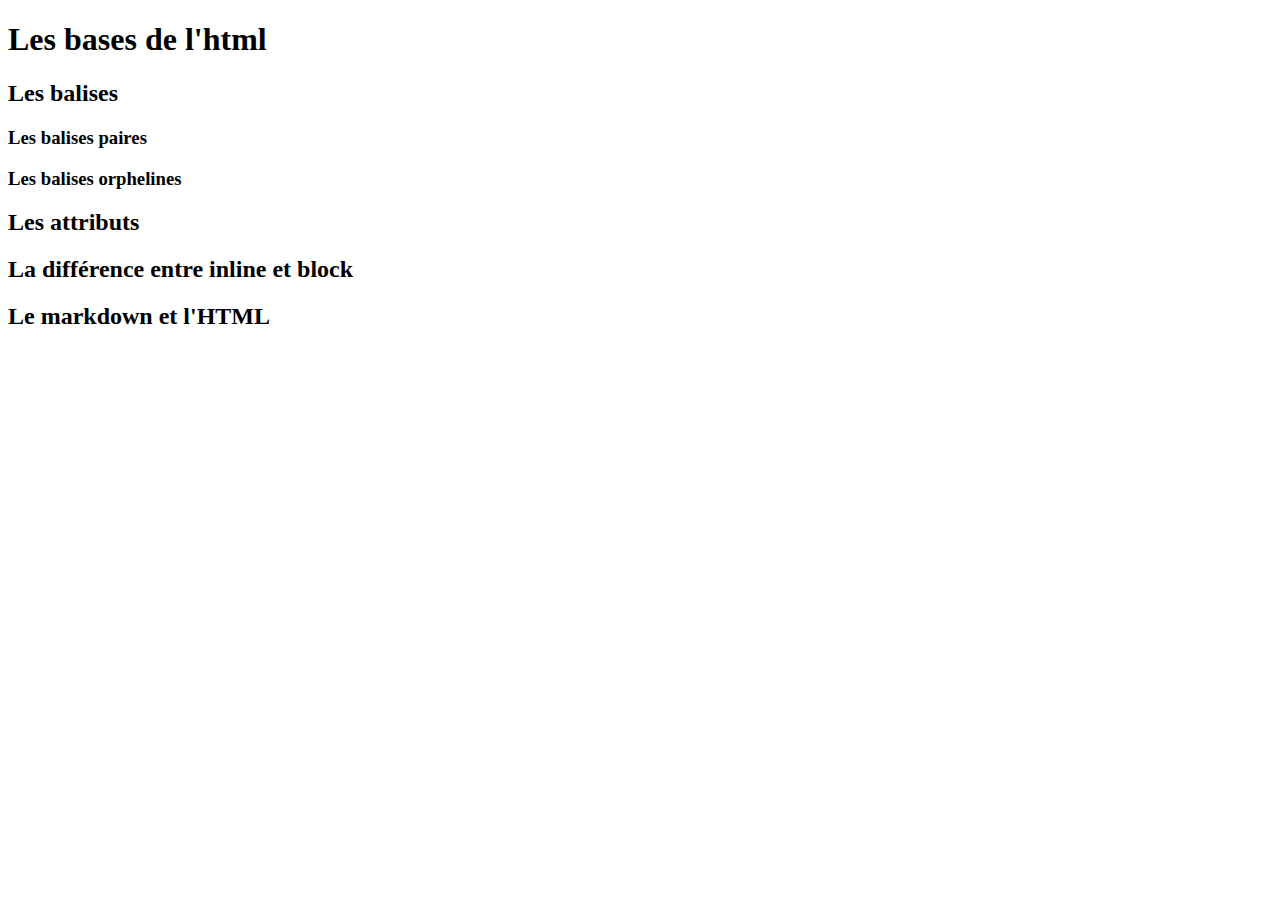
==== Exercice-1-les-bases/index.html @ 5d57bb82 "Read me and index.html" ====
<!DOCTYPE html>
<html>
  <head>
    <meta charset="utf-8">
    <title>Les bases de l'html</title>
  </head>
  <body>
    <h1>Les bases de l'html</h1>
    <h2>Les balises</h2>
      <h3>Les balises paires</h3>
      <h3>Les balises orphelines</h3>
    <h2>Les attributs</h2>
    <h2>La différence entre inline et block</h2>
    <h2>Le markdown et l'HTML</h2>
  </body>
  </html>
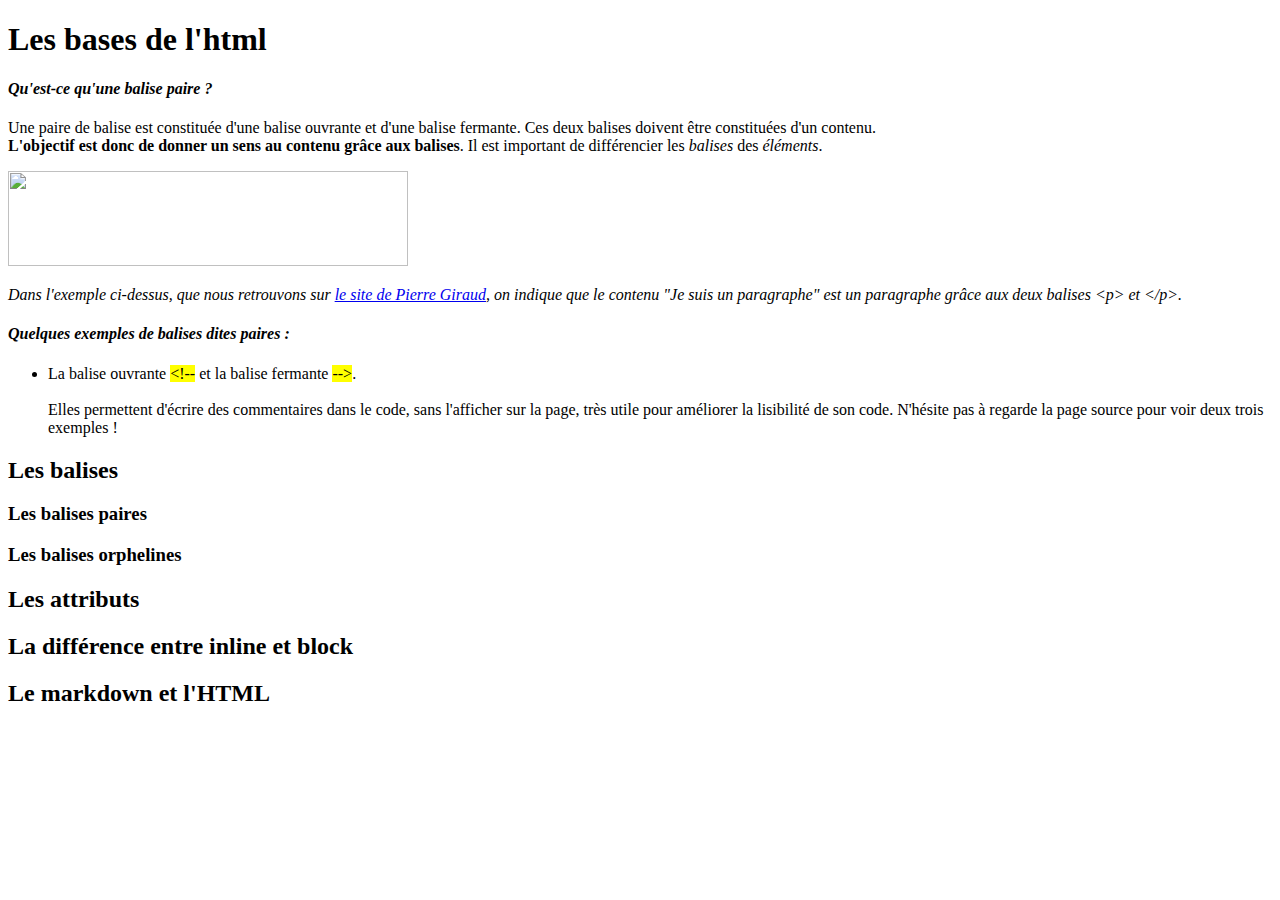
==== commit 0cad3238: "Change ul" ====
--- a/Exercice-1-les-bases/index.html
+++ b/Exercice-1-les-bases/index.html
@@ -6,6 +6,30 @@
   </head>
   <body>
     <h1>Les bases de l'html</h1>
+
+              <!-- Balise paire  -->
+      <h4> <em>Qu'est-ce qu'une balise paire ?</em> </h4>
+        <p>
+           Une paire de balise est constituée d'une balise ouvrante et d'une balise fermante.
+           Ces deux balises doivent être constituées d'un contenu. <br /><strong> L'objectif est donc de donner
+           un sens au contenu grâce aux balises</strong>.
+           Il est important de différencier les <em>balises</em> des <em>éléments</em>. <br />
+        </p>
+             <!-- Explication de l'image -->
+        <img src='http://www.pierre-giraud.com/html-css/cours-complet/imgs/element-p-exemple-html.png' width='400px' height='95px'>
+        <p>      <em> Dans l'exemple ci-dessus, que nous retrouvons sur
+                 <a href='http://www.pierre-giraud.com/html-css/cours-complet/elements-balises-attributs-html.php'> le site de Pierre Giraud</a>,
+                 on indique que le contenu "Je suis un paragraphe" est
+                 un paragraphe grâce aux deux balises &lt;p&gt; et &lt;/p&gt;. </em>
+        </p>
+            <!-- Unordered list sur les balises paires -->
+      <h4><em> Quelques exemples de balises dites paires : </em></h4>
+          <ul>
+            <li> La balise ouvrante <mark>&lt;!--</mark> et la balise fermante <mark>--&gt;</mark>. <br /> <br />
+                 Elles permettent d'écrire des commentaires dans le code, sans l'afficher
+                 sur la page, très utile pour améliorer la lisibilité de son code. N'hésite pas à regarde la page source
+                 pour voir deux trois exemples !</li>
+          </ul>
     <h2>Les balises</h2>
       <h3>Les balises paires</h3>
       <h3>Les balises orphelines</h3>
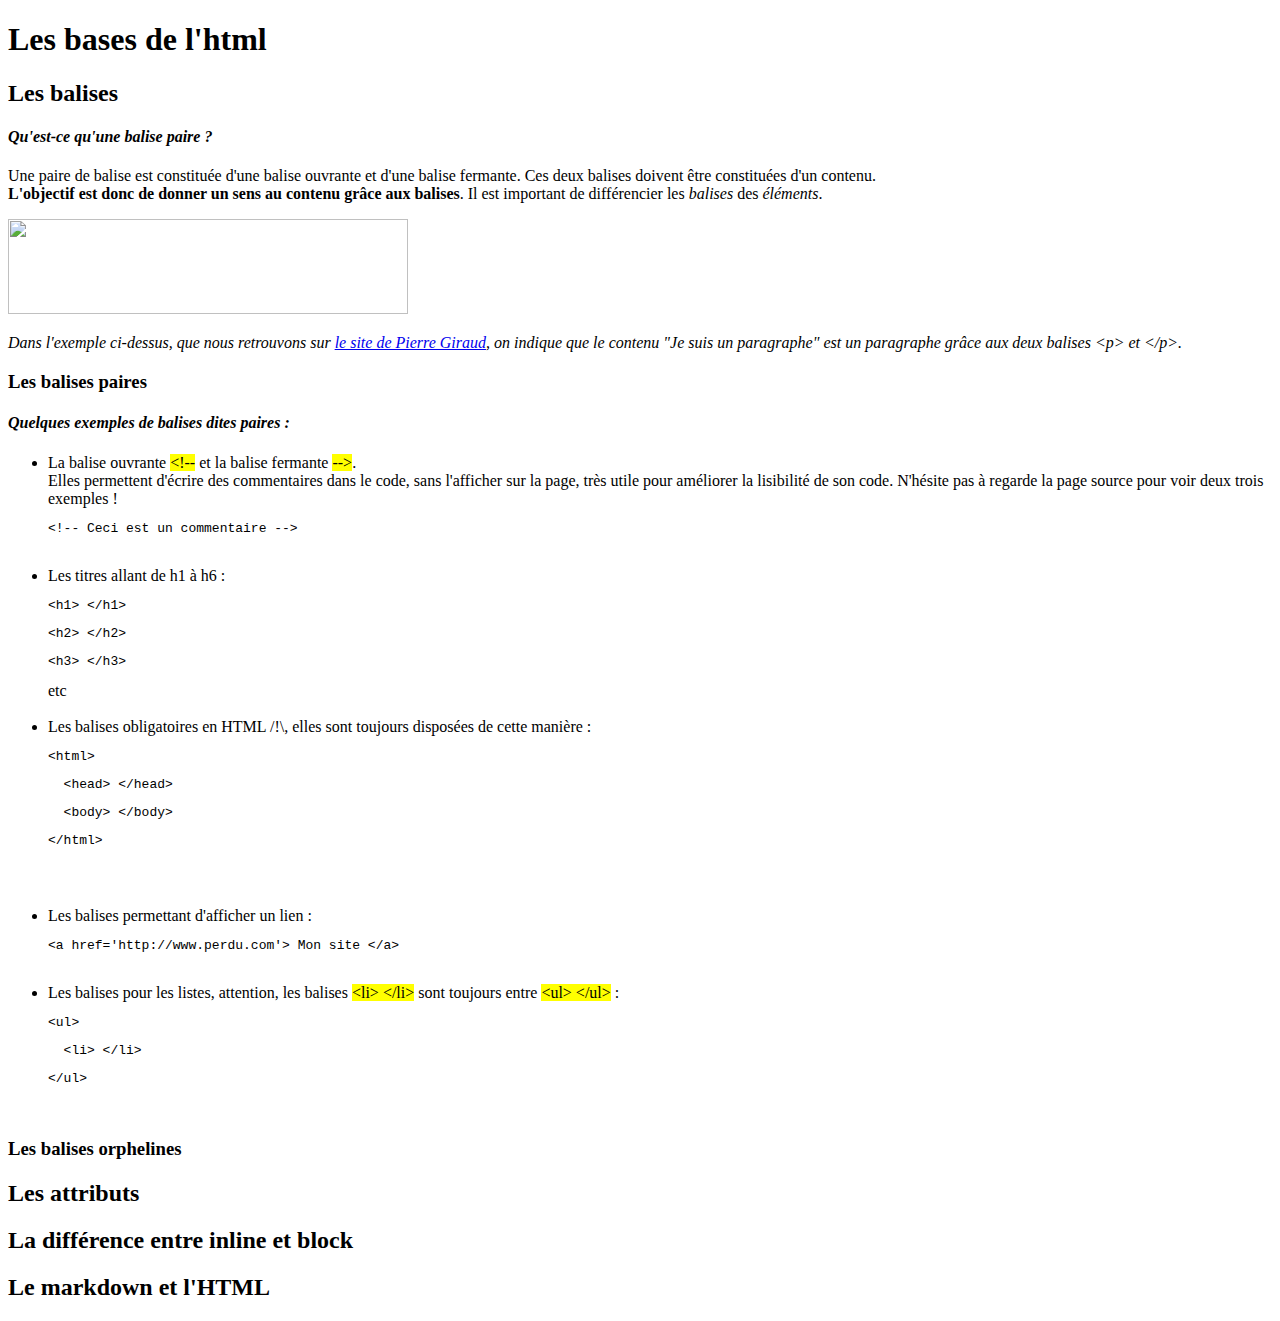
==== commit d5a7022b: "5 balises paires" ====
--- a/Exercice-1-les-bases/index.html
+++ b/Exercice-1-les-bases/index.html
@@ -6,32 +6,54 @@
   </head>
   <body>
     <h1>Les bases de l'html</h1>
+    <h2>Les balises</h2>
+                    <!-- Balise paire  -->
+    <h4> <em>Qu'est-ce qu'une balise paire ?</em> </h4>
+    <p>
+      Une paire de balise est constituée d'une balise ouvrante et d'une balise fermante.
+      Ces deux balises doivent être constituées d'un contenu. <br /><strong> L'objectif est donc de donner
+      un sens au contenu grâce aux balises</strong>.
+      Il est important de différencier les <em>balises</em> des <em>éléments</em>. <br />
+    </p>
+                    <!-- Explication de l'image -->
+    <img src='http://www.pierre-giraud.com/html-css/cours-complet/imgs/element-p-exemple-html.png' width='400px' height='95px'>
+    <p>      <em> Dans l'exemple ci-dessus, que nous retrouvons sur
+       <a href='http://www.pierre-giraud.com/html-css/cours-complet/elements-balises-attributs-html.php'> le site de Pierre Giraud</a>,
+       on indique que le contenu "Je suis un paragraphe" est
+       un paragraphe grâce aux deux balises &lt;p&gt; et &lt;/p&gt;. </em>
+    </p>
 
-              <!-- Balise paire  -->
-      <h4> <em>Qu'est-ce qu'une balise paire ?</em> </h4>
-        <p>
-           Une paire de balise est constituée d'une balise ouvrante et d'une balise fermante.
-           Ces deux balises doivent être constituées d'un contenu. <br /><strong> L'objectif est donc de donner
-           un sens au contenu grâce aux balises</strong>.
-           Il est important de différencier les <em>balises</em> des <em>éléments</em>. <br />
-        </p>
-             <!-- Explication de l'image -->
-        <img src='http://www.pierre-giraud.com/html-css/cours-complet/imgs/element-p-exemple-html.png' width='400px' height='95px'>
-        <p>      <em> Dans l'exemple ci-dessus, que nous retrouvons sur
-                 <a href='http://www.pierre-giraud.com/html-css/cours-complet/elements-balises-attributs-html.php'> le site de Pierre Giraud</a>,
-                 on indique que le contenu "Je suis un paragraphe" est
-                 un paragraphe grâce aux deux balises &lt;p&gt; et &lt;/p&gt;. </em>
-        </p>
-            <!-- Unordered list sur les balises paires -->
-      <h4><em> Quelques exemples de balises dites paires : </em></h4>
-          <ul>
-            <li> La balise ouvrante <mark>&lt;!--</mark> et la balise fermante <mark>--&gt;</mark>. <br /> <br />
-                 Elles permettent d'écrire des commentaires dans le code, sans l'afficher
-                 sur la page, très utile pour améliorer la lisibilité de son code. N'hésite pas à regarde la page source
-                 pour voir deux trois exemples !</li>
-          </ul>
-    <h2>Les balises</h2>
-      <h3>Les balises paires</h3>
+    <h3>Les balises paires</h3>
+
+                    <!-- Unordered list (5 points) sur les balises paires -->
+    <h4><em> Quelques exemples de balises dites paires : </em></h4>
+      <ul>
+        <li> La balise ouvrante <mark>&lt;!--</mark>
+             et la balise fermante <mark>--&gt;</mark>. <br />
+             Elles permettent d'écrire des commentaires dans le code, sans l'afficher
+             sur la page, très utile pour améliorer la lisibilité de son code. N'hésite pas à regarde la page source
+             pour voir deux trois exemples !
+             <pre>&lt;!-- Ceci est un commentaire --&gt;</pre></li> <br />
+
+        <li> Les titres allant de h1 à h6 :
+                <pre>&lt;h1&gt; &lt;/h1&gt;</pre>
+                <pre>&lt;h2&gt; &lt;/h2&gt;</pre>
+                <pre>&lt;h3&gt; &lt;/h3&gt;</pre>
+                etc</li><br />
+        <li> Les balises obligatoires en HTML /!\, elles sont toujours disposées de cette manière :
+                <pre>&lt;html&gt;</pre>
+                <pre>  &lt;head&gt; &lt;/head&gt;</pre>
+                <pre>  &lt;body&gt; &lt;/body&gt;</pre>
+                <pre>&lt;/html&gt;<pre> </li> <br />
+        <li> Les balises permettant d'afficher un lien :
+                <pre>&lt;a href='http://www.perdu.com'&gt; Mon site &lt;/a&gt;  </pre> </li> <br />
+
+        <li> Les balises pour les listes, attention, les balises <mark>&lt;li&gt; &lt;/li&gt;</mark>
+             sont toujours entre <mark>&lt;ul&gt; &lt;/ul&gt;</mark>  :
+                <pre>&lt;ul&gt;</pre>
+                <pre>  &lt;li&gt; &lt;/li&gt; </pre>
+                <pre>&lt;/ul&gt;</pre> </li>
+        </ul> <br />
       <h3>Les balises orphelines</h3>
     <h2>Les attributs</h2>
     <h2>La différence entre inline et block</h2>
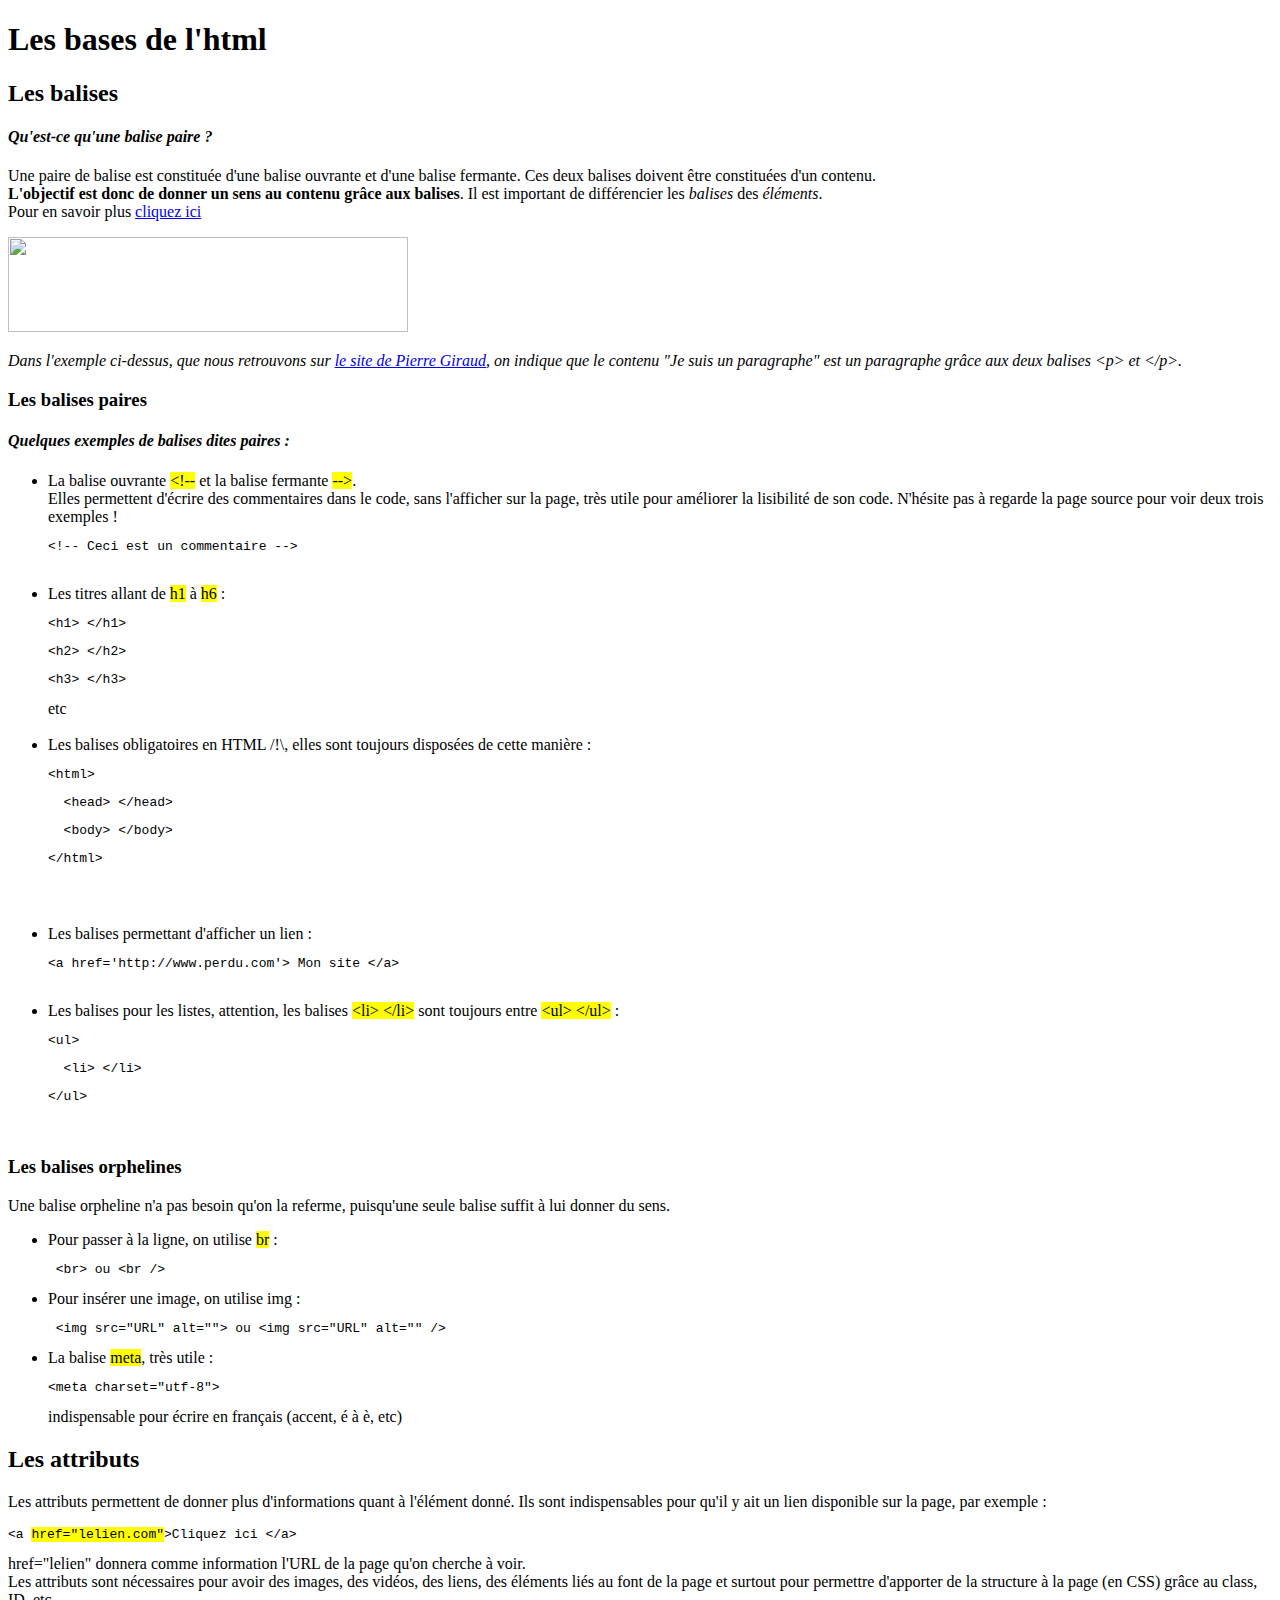
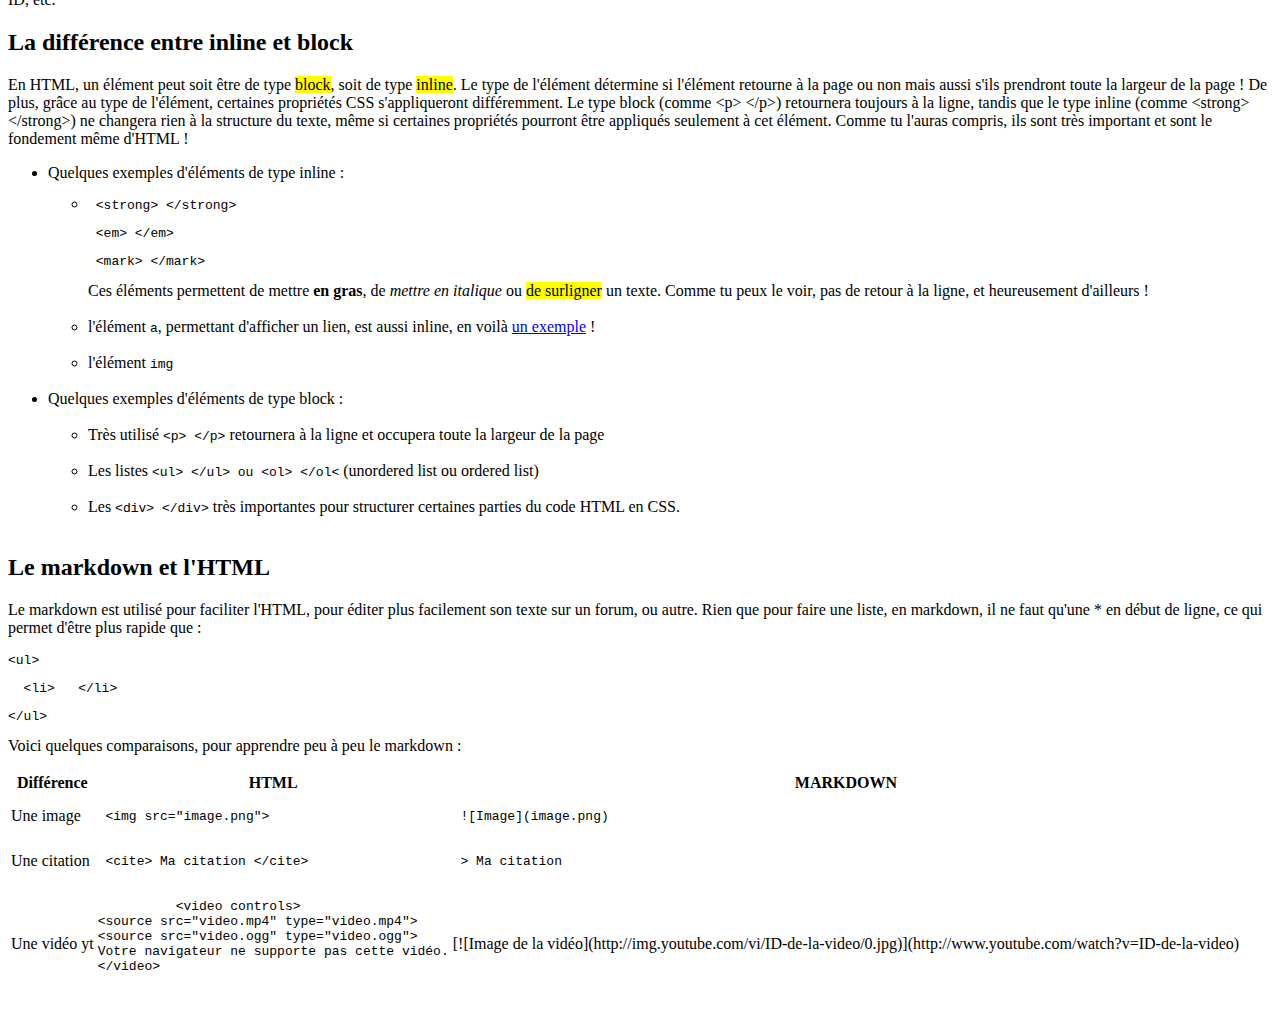
==== commit dff237f9: "1er exercice" ====
--- a/Exercice-1-les-bases/index.html
+++ b/Exercice-1-les-bases/index.html
@@ -14,6 +14,7 @@
       Ces deux balises doivent être constituées d'un contenu. <br /><strong> L'objectif est donc de donner
       un sens au contenu grâce aux balises</strong>.
       Il est important de différencier les <em>balises</em> des <em>éléments</em>. <br />
+      Pour en savoir plus <a href='http://www.perdu.com'>cliquez ici</a>
     </p>
                     <!-- Explication de l'image -->
     <img src='http://www.pierre-giraud.com/html-css/cours-complet/imgs/element-p-exemple-html.png' width='400px' height='95px'>
@@ -35,7 +36,7 @@
              pour voir deux trois exemples !
              <pre>&lt;!-- Ceci est un commentaire --&gt;</pre></li> <br />
 
-        <li> Les titres allant de h1 à h6 :
+        <li> Les titres allant de <mark>h1</mark> à <mark>h6</mark> :
                 <pre>&lt;h1&gt; &lt;/h1&gt;</pre>
                 <pre>&lt;h2&gt; &lt;/h2&gt;</pre>
                 <pre>&lt;h3&gt; &lt;/h3&gt;</pre>
@@ -54,9 +55,96 @@
                 <pre>  &lt;li&gt; &lt;/li&gt; </pre>
                 <pre>&lt;/ul&gt;</pre> </li>
         </ul> <br />
-      <h3>Les balises orphelines</h3>
+                  <!-- Unordered list (3) sur les balises orphelines -->
+    <h3>Les balises orphelines</h3>
+    <p>Une balise orpheline n'a pas besoin qu'on la referme, puisqu'une seule balise suffit à lui
+    donner du sens.</p>
+      <ul>
+        <li>Pour passer à la ligne, on utilise <mark>br</mark> : <br />
+          <pre> &lt;br&gt; ou &lt;br /&gt; </pre> </li>
+
+        <li>Pour insérer une image, on utilise img : <br />
+        <pre> &lt;img src="URL" alt=""&gt; ou &lt;img src="URL" alt="" /&gt;</pre></li>
+        <li>La balise <mark>meta</mark>, très utile : <br />
+        <pre>&lt;meta charset="utf-8"&gt;</pre> indispensable pour écrire en français (accent, é à è, etc) </li>
+      </ul>
+                  <!-- Attributs -->
     <h2>Les attributs</h2>
+    <p> Les attributs permettent de donner plus d'informations quant à l'élément donné.
+    Ils sont indispensables pour qu'il y ait un lien disponible sur la page, par exemple : <br />
+    <pre>&lt;a <mark>href="lelien.com"</mark>&gt;Cliquez ici &lt;/a&gt;</pre>
+    href="lelien" donnera comme information l'URL de la page qu'on cherche à voir. <br />
+    Les attributs sont nécessaires pour avoir des images, des vidéos, des liens, des éléments liés au font de la page et surtout pour permettre d'apporter
+    de la structure à la page (en CSS) grâce au class, ID, etc. </p>
+                <!-- Diff entre inline et block -->
     <h2>La différence entre inline et block</h2>
+    <p> En HTML, un élément peut soit être de type <mark>block</mark>, soit de type <mark>inline</mark>. Le type de l'élément détermine
+    si l'élément retourne à la page ou non mais aussi s'ils prendront toute la largeur de la page !
+    De plus, grâce au type de l'élément, certaines propriétés CSS s'appliqueront différemment. Le type block
+    (comme &lt;p&gt; &lt;/p&gt;) retournera
+    toujours à la ligne, tandis que le type inline (comme &lt;strong&gt; &lt;/strong&gt;) ne changera rien à la structure du texte, même si certaines propriétés pourront
+    être appliqués seulement à cet élément. Comme tu l'auras compris, ils sont très important et sont le fondement même d'HTML !</p>
+                <!-- inline (3) -->
+      <ul>
+        <li> Quelques exemples d'éléments de type inline :
+          <ul>
+            <li>
+              <pre> &lt;strong&gt; &lt;/strong&gt; </pre>
+              <pre> &lt;em&gt; &lt;/em&gt; </pre>
+              <pre> &lt;mark&gt; &lt;/mark&gt;</pre>
+              Ces éléments permettent de mettre <strong>en gras</strong>, de <em>mettre en italique</em>
+              ou <mark>de surligner</mark> un texte. Comme tu peux le voir, pas de retour à la ligne, et
+              heureusement d'ailleurs ! <br /> <br />
+            </li>
+            <li> l'élément <code>a</code>, permettant d'afficher un lien, est aussi inline, en voilà <a href="hhtp://www.perdu.com">un exemple</a> !</li> <br />
+            <li> l'élément <code>img</code> </li>
+          </ul> <br />
+               <!-- block (3) -->
+        </li>
+        <li> Quelques exemples d'éléments de type block : <br /> <br />
+          <ul>
+            <li>Très utilisé <code>&lt;p&gt; &lt;/p&gt;</code> retournera à la ligne et occupera toute la largeur de la page</li> <br />
+            <li>Les listes <code>&lt;ul&gt; &lt;/ul&gt; ou &lt;ol&gt; &lt;/ol&lt;</code> (unordered list ou ordered list)</li> <br />
+            <li>Les <code>&lt;div&gt; &lt;/div&gt;</code> très importantes pour structurer certaines parties du code HTML en CSS.</li> <br />
+          </ul>
+        </li>
+      </ul>
     <h2>Le markdown et l'HTML</h2>
+    <p>Le markdown est utilisé pour faciliter l'HTML, pour éditer plus facilement son texte
+    sur un forum, ou autre. Rien que pour faire une liste, en markdown, il ne faut qu'une * en début de ligne,
+    ce qui permet d'être plus rapide que :
+
+      <pre>&lt;ul&gt;</pre>
+      <pre>  &lt;li&gt;   &lt;/li&gt;</pre>
+      <pre>&lt;/ul&gt;</pre>
+    Voici quelques comparaisons, pour apprendre peu à peu le markdown : <br />
+   </p>
+  <table>
+    <tr>
+      <th> <strong>Différence</strong></th>
+      <th> <strong>HTML</strong></th>
+      <th> <strong>MARKDOWN</strong></th>
+    </tr>
+    <tr>
+      <td> Une image </td>
+      <td> <pre> &lt;img src="image.png"&gt;</pre></td>
+      <td> <pre> ![Image](image.png)</pre></td>
+    </tr>
+    <tr>
+      <td> Une citation </td>
+      <td> <pre> &lt;cite&gt; Ma citation &lt;/cite&gt;</pre></td>
+      <td> <pre> &gt; Ma citation</pre></td>
+    </tr>
+    <tr>
+      <td> Une vidéo yt</td>
+      <td>
+        <pre>
+          &lt;video controls&gt;<br />&lt;source src="video.mp4" type="video.mp4"&gt;<br />&lt;source src="video.ogg" type="video.ogg"&gt;<br />Votre navigateur ne supporte pas cette vidéo.<br />&lt;/video&gt;
+        </pre>
+      </td>
+      <td> [![Image de la vidéo](http://img.youtube.com/vi/ID-de-la-video/0.jpg)](http://www.youtube.com/watch?v=ID-de-la-video)</td>
+
+    </tr>
+  </table>
   </body>
   </html>
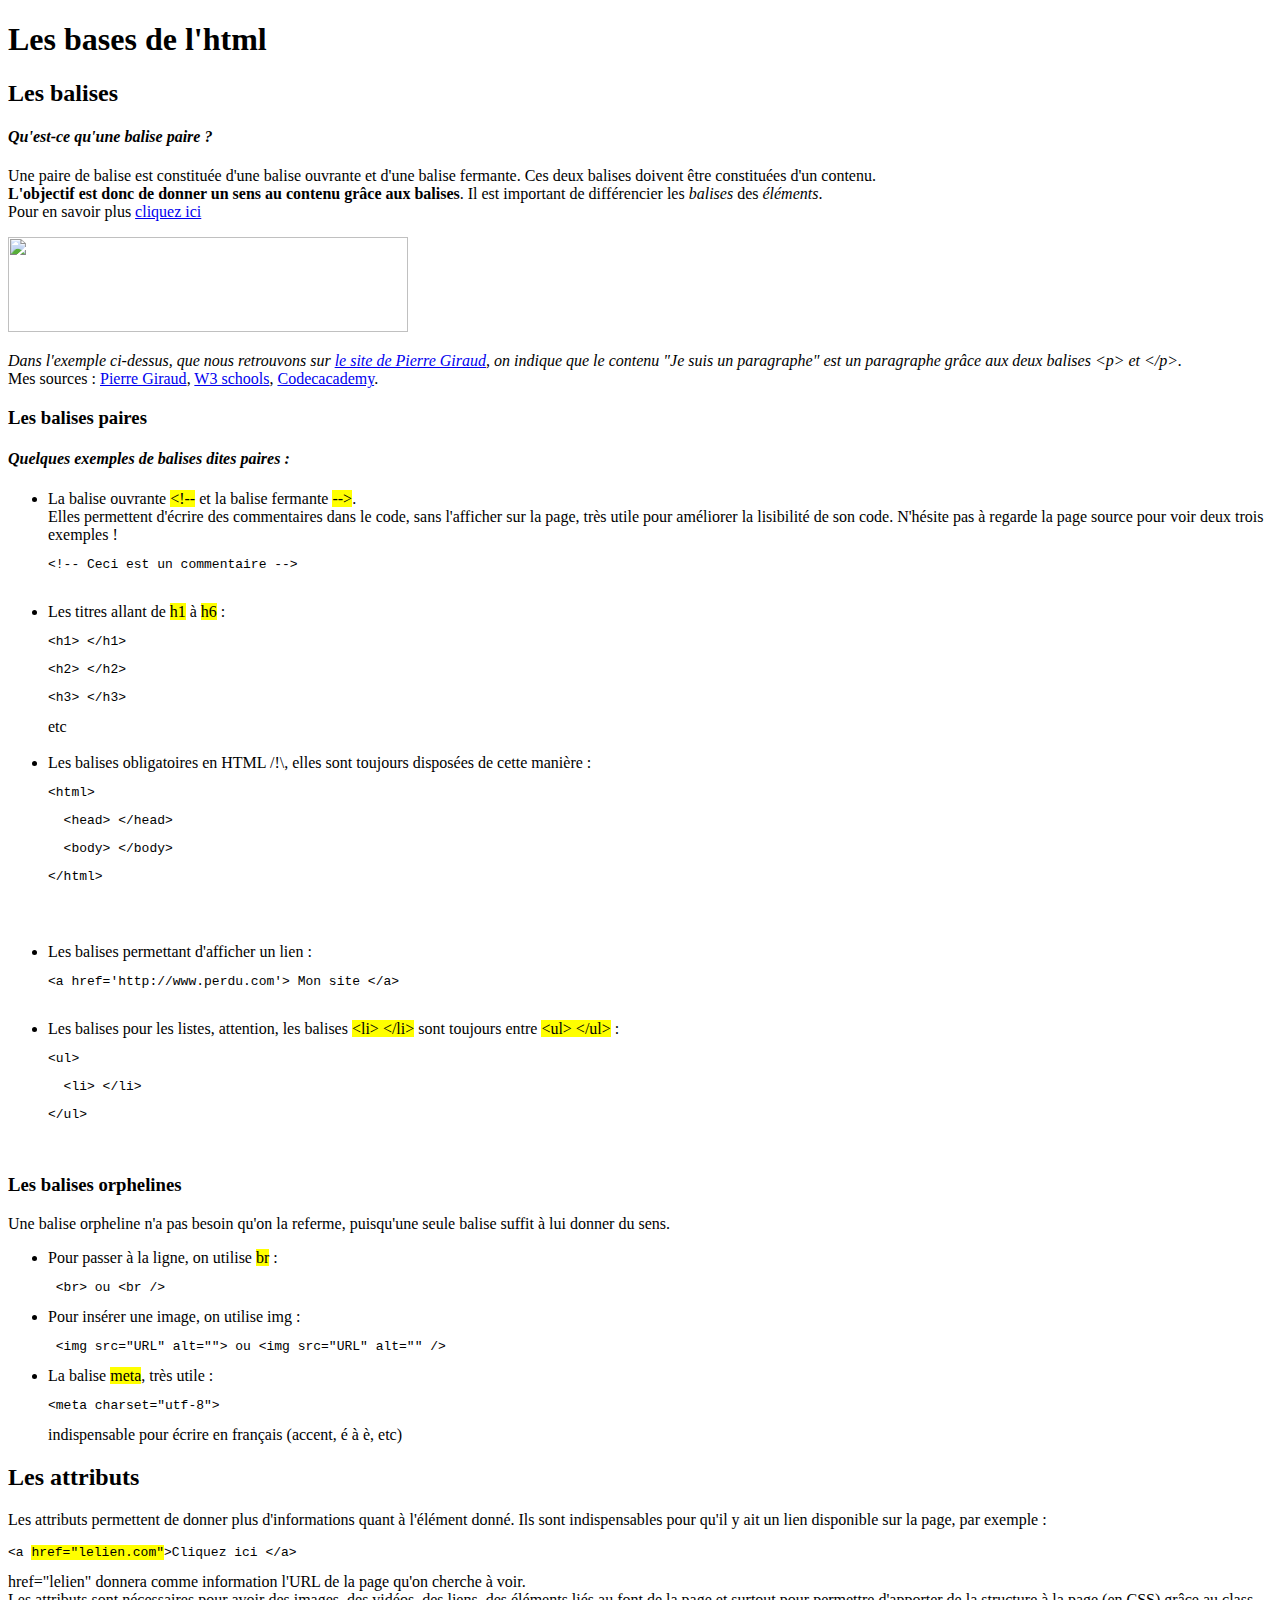
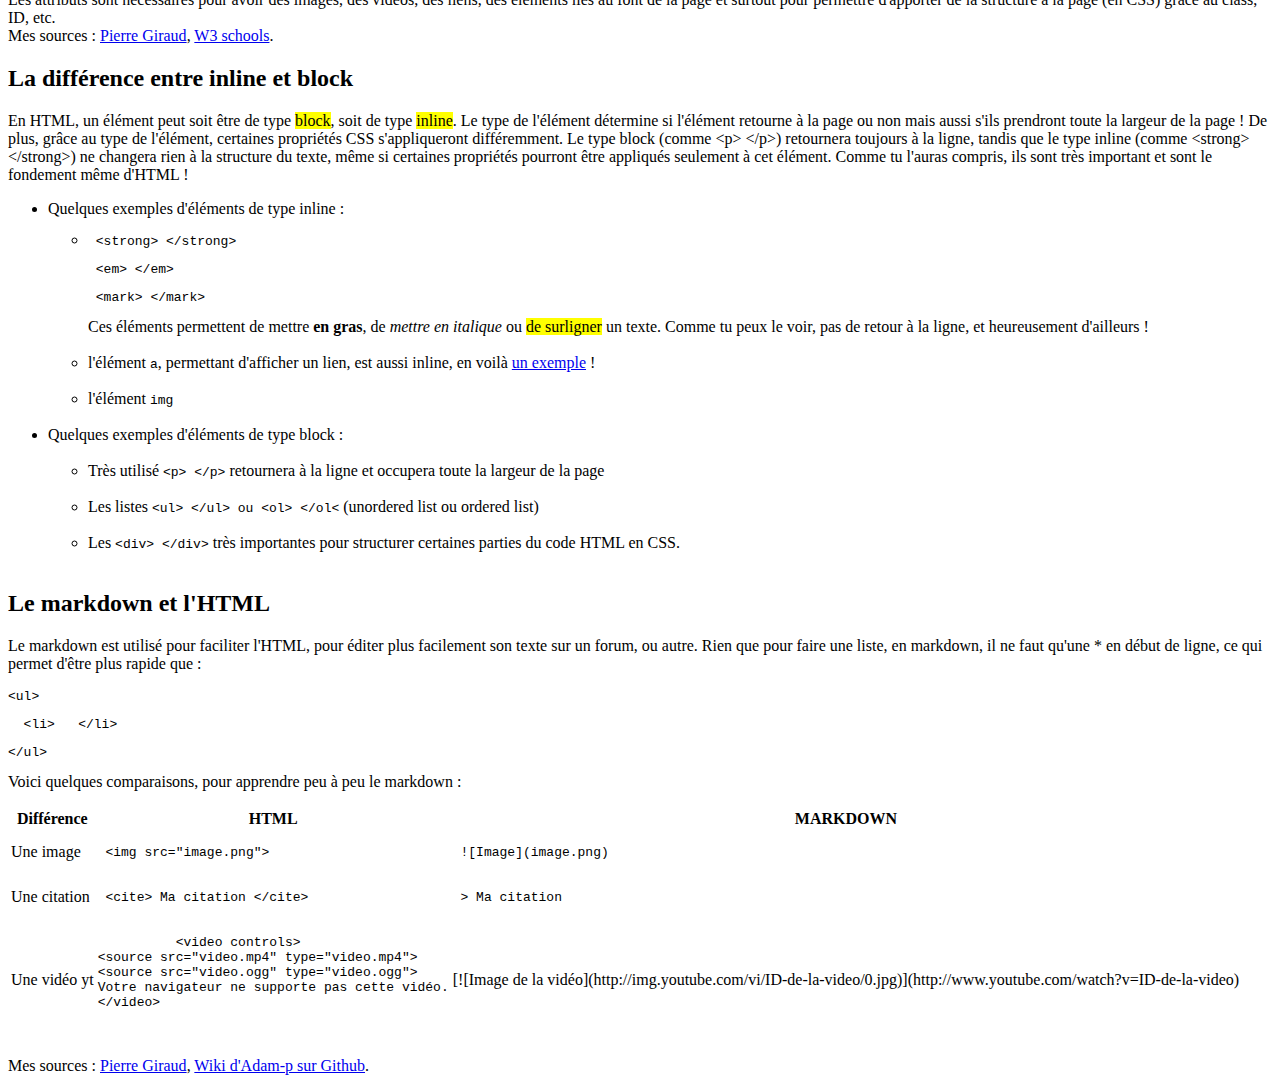
==== commit 3c564e5e: "fin ex1" ====
--- a/Exercice-1-les-bases/index.html
+++ b/Exercice-1-les-bases/index.html
@@ -22,6 +22,10 @@
        <a href='http://www.pierre-giraud.com/html-css/cours-complet/elements-balises-attributs-html.php'> le site de Pierre Giraud</a>,
        on indique que le contenu "Je suis un paragraphe" est
        un paragraphe grâce aux deux balises &lt;p&gt; et &lt;/p&gt;. </em>
+       <br />
+       Mes sources : <a href='http://www.pierre-giraud.com'>Pierre Giraud</a>,
+                     <a href='https://www.w3schools.com'> W3 schools</a>,
+                     <a href='http://www.codecacademy.com/fr'> Codecacademy</a>.
     </p>
 
     <h3>Les balises paires</h3>
@@ -75,7 +79,10 @@
     <pre>&lt;a <mark>href="lelien.com"</mark>&gt;Cliquez ici &lt;/a&gt;</pre>
     href="lelien" donnera comme information l'URL de la page qu'on cherche à voir. <br />
     Les attributs sont nécessaires pour avoir des images, des vidéos, des liens, des éléments liés au font de la page et surtout pour permettre d'apporter
-    de la structure à la page (en CSS) grâce au class, ID, etc. </p>
+    de la structure à la page (en CSS) grâce au class, ID, etc. <br />
+    Mes sources : <a href='http://www.pierre-giraud.com'>Pierre Giraud</a>,
+                  <a href='https://www.w3schools.com'> W3 schools</a>.
+    </p>
                 <!-- Diff entre inline et block -->
     <h2>La différence entre inline et block</h2>
     <p> En HTML, un élément peut soit être de type <mark>block</mark>, soit de type <mark>inline</mark>. Le type de l'élément détermine
@@ -119,6 +126,7 @@
       <pre>&lt;/ul&gt;</pre>
     Voici quelques comparaisons, pour apprendre peu à peu le markdown : <br />
    </p>
+             <!-- Tableau pour les comparaisons -->
   <table>
     <tr>
       <th> <strong>Différence</strong></th>
@@ -146,5 +154,10 @@
 
     </tr>
   </table>
+  <p>
+    Mes sources : <a href='http://www.pierre-giraud.com'>Pierre Giraud</a>,
+                  <a href='https://github.com/adam-p/markdown-here/wiki/Markdown-Cheatsheet'>Wiki d'Adam-p sur Github</a>.
+
+  </p>
   </body>
   </html>
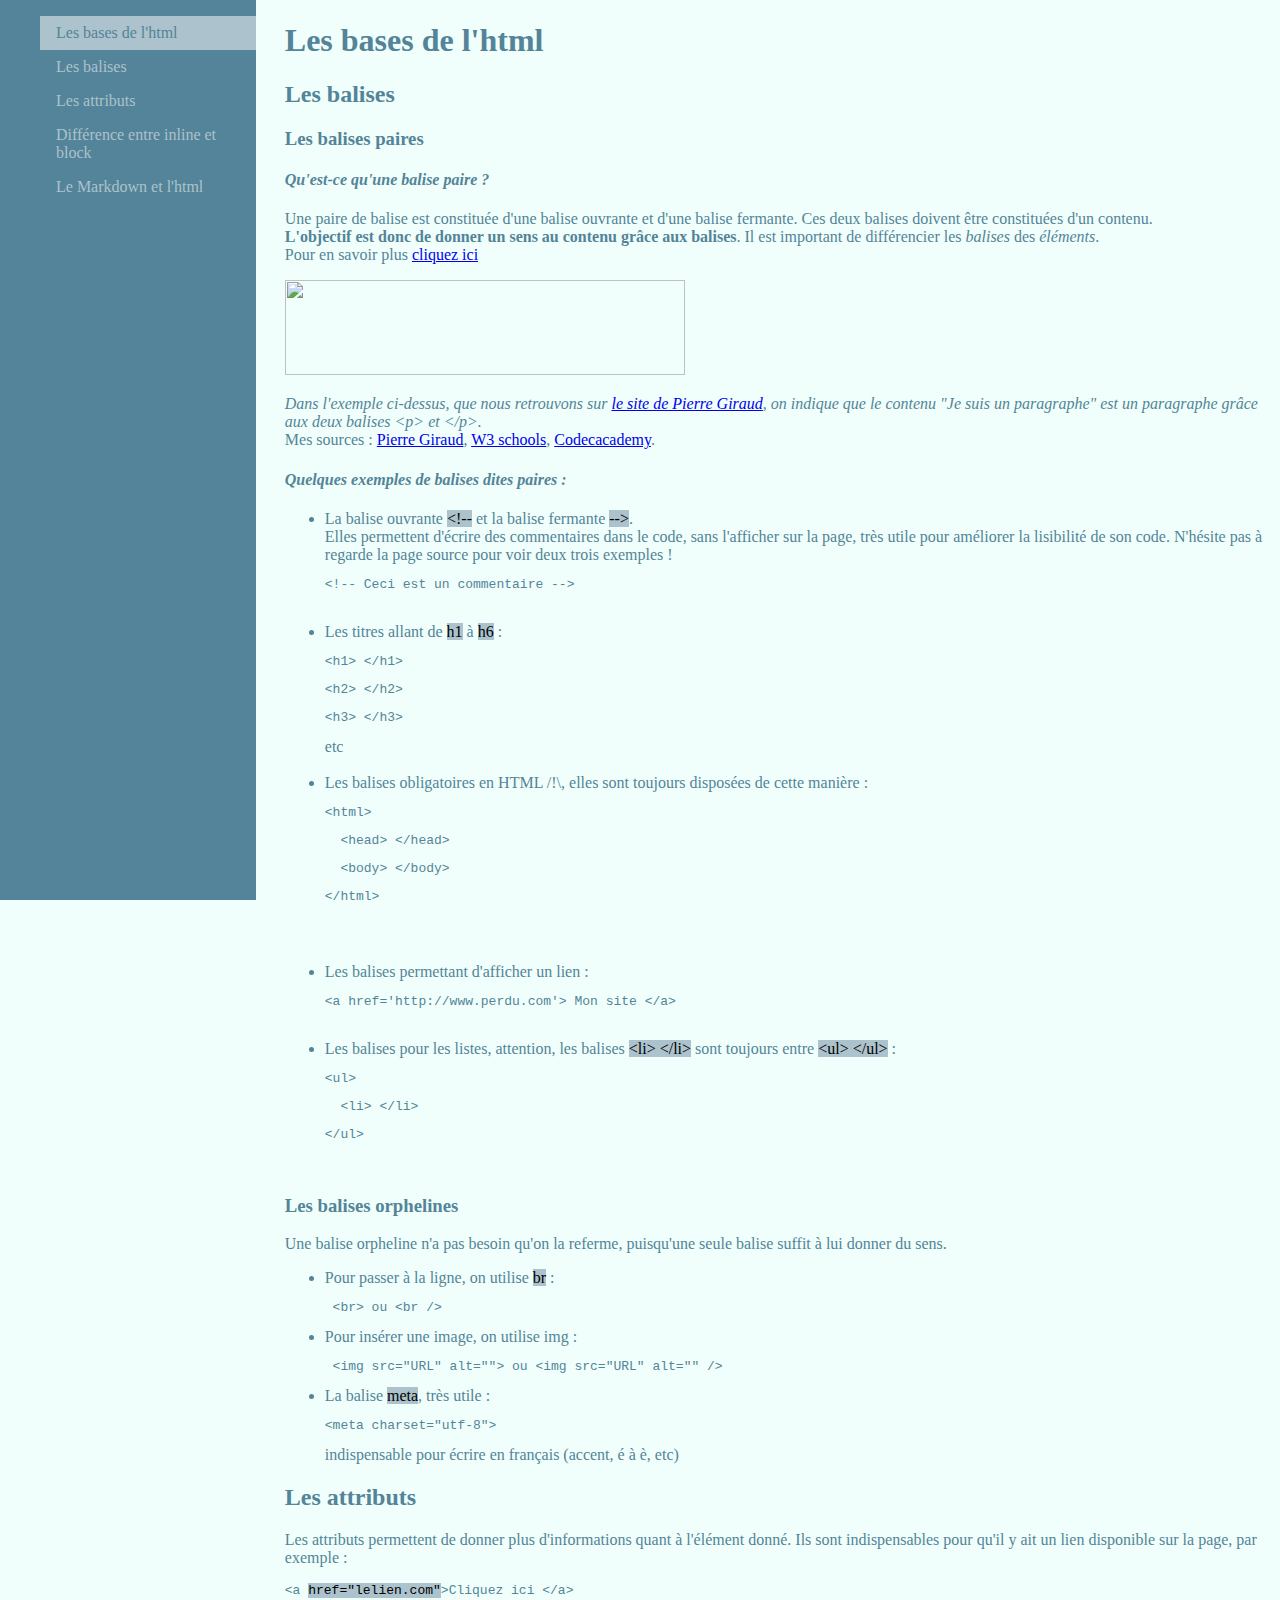
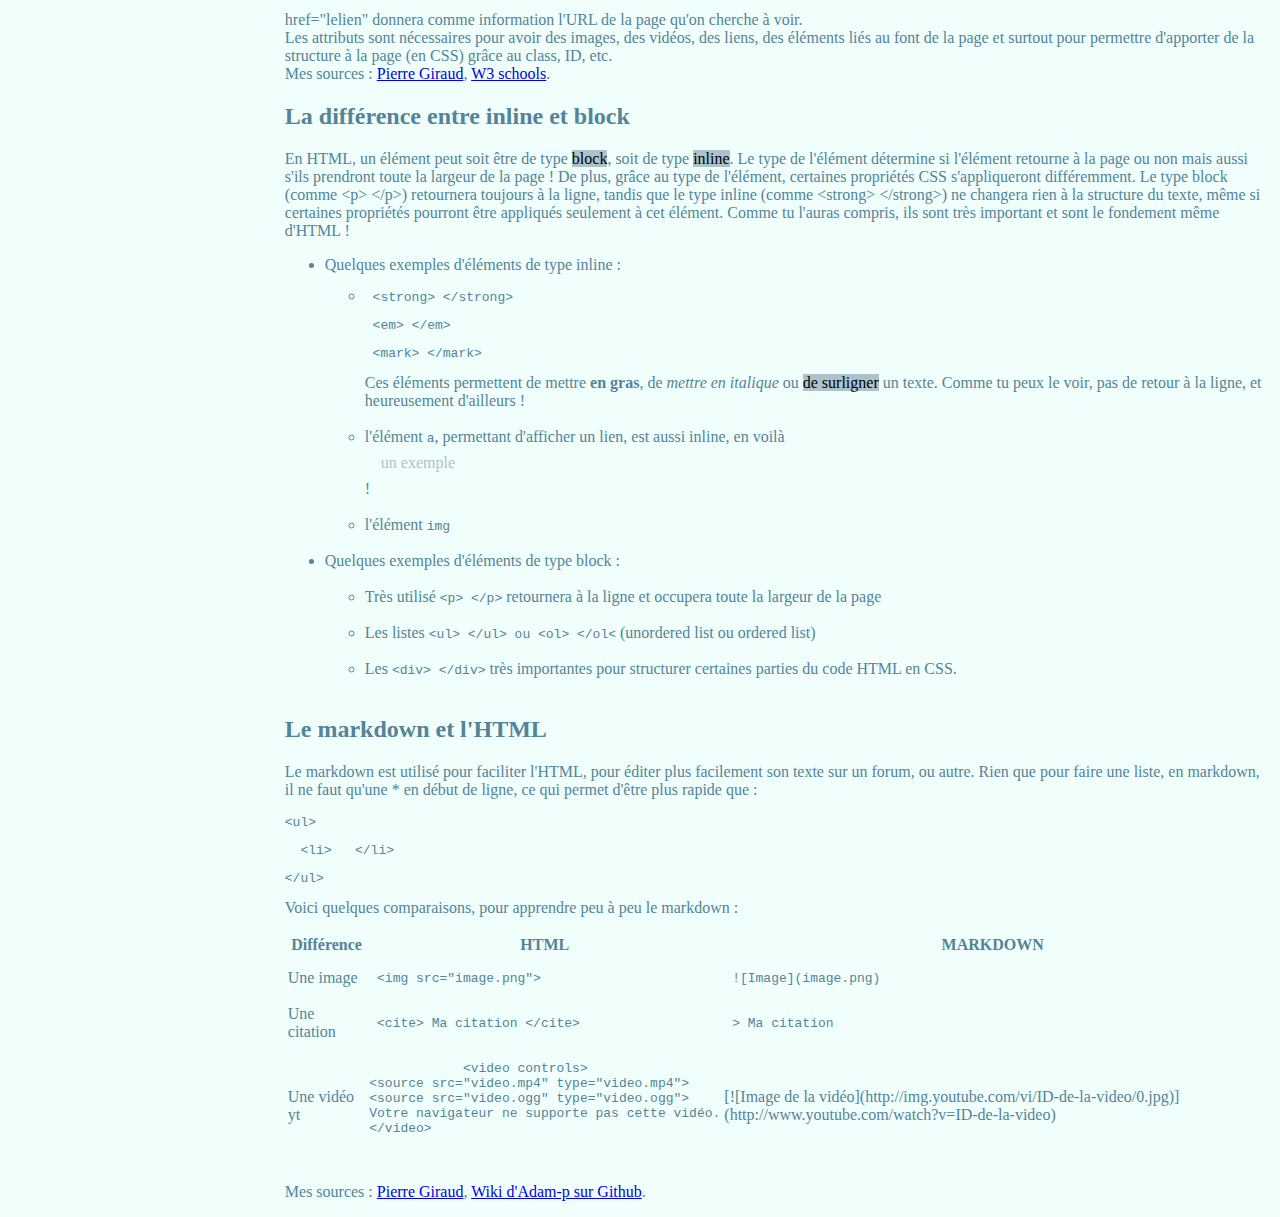
==== commit 8dc37e9b: "template + base" ====
--- a/Exercice-1-les-bases/index.html
+++ b/Exercice-1-les-bases/index.html
@@ -2,162 +2,176 @@
 <html>
   <head>
     <meta charset="utf-8">
+    <link rel="stylesheet" href="style.css">
     <title>Les bases de l'html</title>
   </head>
   <body>
-    <h1>Les bases de l'html</h1>
-    <h2>Les balises</h2>
-                    <!-- Balise paire  -->
-    <h4> <em>Qu'est-ce qu'une balise paire ?</em> </h4>
+    <nav>
+      <ul>
+        <li><a class="active" href="#home">Les bases de l'html</a></li>
+        <li><a href="#balise1">Les balises</a></li>
+        <li><a href="#contact">Les attributs</a></li>
+        <li><a href="#about">Différence entre inline et block</a></li>
+        <li><a href="#">Le Markdown et l'html</a></li>
+      </ul>
+    </nav>
+    <div class='text'>
+      <h1 class='home'>Les bases de l'html</h1>
+      <div class='balise'>
+        <h2 class='balise1'>Les balises</h2>
+                      <!-- Balise paire  -->
+        <h3>Les balises paires</h3>
+        <h4> <em>Qu'est-ce qu'une balise paire ?</em> </h4>
+        <p>
+          Une paire de balise est constituée d'une balise ouvrante et d'une balise fermante.
+          Ces deux balises doivent être constituées d'un contenu. <br /><strong> L'objectif est donc de donner
+          un sens au contenu grâce aux balises</strong>.
+          Il est important de différencier les <em>balises</em> des <em>éléments</em>. <br />
+          Pour en savoir plus <a href='http://www.perdu.com'>cliquez ici</a>
+        </p>
+                      <!-- Explication de l'image -->
+        <img src='http://www.pierre-giraud.com/html-css/cours-complet/imgs/element-p-exemple-html.png' width='400px' height='95px'>
+        <p>      <em> Dans l'exemple ci-dessus, que nous retrouvons sur
+           <a href='http://www.pierre-giraud.com/html-css/cours-complet/elements-balises-attributs-html.php'> le site de Pierre Giraud</a>,
+           on indique que le contenu "Je suis un paragraphe" est
+           un paragraphe grâce aux deux balises &lt;p&gt; et &lt;/p&gt;. </em>
+           <br />
+           Mes sources : <a href='http://www.pierre-giraud.com'>Pierre Giraud</a>,
+                       <a href='https://www.w3schools.com'> W3 schools</a>,
+                       <a href='http://www.codecacademy.com/fr'> Codecacademy</a>.
+        </p>
+
+                      <!-- Unordered list (5 points) sur les balises paires -->
+        <h4><em> Quelques exemples de balises dites paires : </em></h4>
+          <ul>
+            <li> La balise ouvrante <mark>&lt;!--</mark>
+                 et la balise fermante <mark>--&gt;</mark>. <br />
+                 Elles permettent d'écrire des commentaires dans le code, sans l'afficher
+                 sur la page, très utile pour améliorer la lisibilité de son code. N'hésite pas à regarde la page source
+                 pour voir deux trois exemples !
+                 <pre>&lt;!-- Ceci est un commentaire --&gt;</pre></li> <br />
+
+            <li> Les titres allant de <mark>h1</mark> à <mark>h6</mark> :
+                    <pre>&lt;h1&gt; &lt;/h1&gt;</pre>
+                    <pre>&lt;h2&gt; &lt;/h2&gt;</pre>
+                    <pre>&lt;h3&gt; &lt;/h3&gt;</pre>
+                    etc</li><br />
+            <li> Les balises obligatoires en HTML /!\, elles sont toujours disposées de cette manière :
+                    <pre>&lt;html&gt;</pre>
+                    <pre>  &lt;head&gt; &lt;/head&gt;</pre>
+                    <pre>  &lt;body&gt; &lt;/body&gt;</pre>
+                    <pre>&lt;/html&gt;<pre> </li> <br />
+            <li> Les balises permettant d'afficher un lien :
+                    <pre>&lt;a href='http://www.perdu.com'&gt; Mon site &lt;/a&gt;  </pre> </li> <br />
+
+            <li> Les balises pour les listes, attention, les balises <mark>&lt;li&gt; &lt;/li&gt;</mark>
+                 sont toujours entre <mark>&lt;ul&gt; &lt;/ul&gt;</mark>  :
+                    <pre>&lt;ul&gt;</pre>
+                    <pre>  &lt;li&gt; &lt;/li&gt; </pre>
+                    <pre>&lt;/ul&gt;</pre> </li>
+            </ul> <br />
+                    <!-- Unordered list (3) sur les balises orphelines -->
+        <h3>Les balises orphelines</h3>
+        <p>Une balise orpheline n'a pas besoin qu'on la referme, puisqu'une seule balise suffit à lui
+        donner du sens.</p>
+          <ul>
+            <li>Pour passer à la ligne, on utilise <mark>br</mark> : <br />
+              <pre> &lt;br&gt; ou &lt;br /&gt; </pre> </li>
+
+            <li>Pour insérer une image, on utilise img : <br />
+            <pre> &lt;img src="URL" alt=""&gt; ou &lt;img src="URL" alt="" /&gt;</pre></li>
+            <li>La balise <mark>meta</mark>, très utile : <br />
+            <pre>&lt;meta charset="utf-8"&gt;</pre> indispensable pour écrire en français (accent, é à è, etc) </li>
+          </ul>
+        </div>
+                      <!-- Attributs -->
+      <h2>Les attributs</h2>
+      <p> Les attributs permettent de donner plus d'informations quant à l'élément donné.
+      Ils sont indispensables pour qu'il y ait un lien disponible sur la page, par exemple : <br />
+      <pre>&lt;a <mark>href="lelien.com"</mark>&gt;Cliquez ici &lt;/a&gt;</pre>
+      href="lelien" donnera comme information l'URL de la page qu'on cherche à voir. <br />
+      Les attributs sont nécessaires pour avoir des images, des vidéos, des liens, des éléments liés au font de la page et surtout pour permettre d'apporter
+      de la structure à la page (en CSS) grâce au class, ID, etc. <br />
+      Mes sources : <a href='http://www.pierre-giraud.com'>Pierre Giraud</a>,
+                    <a href='https://www.w3schools.com'> W3 schools</a>.
+      </p>
+                  <!-- Diff entre inline et block -->
+      <h2>La différence entre inline et block</h2>
+      <p> En HTML, un élément peut soit être de type <mark>block</mark>, soit de type <mark>inline</mark>. Le type de l'élément détermine
+      si l'élément retourne à la page ou non mais aussi s'ils prendront toute la largeur de la page !
+      De plus, grâce au type de l'élément, certaines propriétés CSS s'appliqueront différemment. Le type block
+      (comme &lt;p&gt; &lt;/p&gt;) retournera
+      toujours à la ligne, tandis que le type inline (comme &lt;strong&gt; &lt;/strong&gt;) ne changera rien à la structure du texte, même si certaines propriétés pourront
+      être appliqués seulement à cet élément. Comme tu l'auras compris, ils sont très important et sont le fondement même d'HTML !</p>
+                  <!-- inline (3) -->
+        <ul>
+          <li> Quelques exemples d'éléments de type inline :
+            <ul>
+              <li>
+                <pre> &lt;strong&gt; &lt;/strong&gt; </pre>
+                <pre> &lt;em&gt; &lt;/em&gt; </pre>
+                <pre> &lt;mark&gt; &lt;/mark&gt;</pre>
+                Ces éléments permettent de mettre <strong>en gras</strong>, de <em>mettre en italique</em>
+                ou <mark>de surligner</mark> un texte. Comme tu peux le voir, pas de retour à la ligne, et
+                heureusement d'ailleurs ! <br /> <br />
+              </li>
+              <li> l'élément <code>a</code>, permettant d'afficher un lien, est aussi inline, en voilà <a href="hhtp://www.perdu.com">un exemple</a> !</li> <br />
+              <li> l'élément <code>img</code> </li>
+            </ul> <br />
+                 <!-- block (3) -->
+          </li>
+          <li> Quelques exemples d'éléments de type block : <br /> <br />
+            <ul>
+              <li>Très utilisé <code>&lt;p&gt; &lt;/p&gt;</code> retournera à la ligne et occupera toute la largeur de la page</li> <br />
+              <li>Les listes <code>&lt;ul&gt; &lt;/ul&gt; ou &lt;ol&gt; &lt;/ol&lt;</code> (unordered list ou ordered list)</li> <br />
+              <li>Les <code>&lt;div&gt; &lt;/div&gt;</code> très importantes pour structurer certaines parties du code HTML en CSS.</li> <br />
+            </ul>
+          </li>
+        </ul>
+             <!-- Markdown et HTML -->
+      <h2>Le markdown et l'HTML</h2>
+      <p>Le markdown est utilisé pour faciliter l'HTML, pour éditer plus facilement son texte
+      sur un forum, ou autre. Rien que pour faire une liste, en markdown, il ne faut qu'une * en début de ligne,
+      ce qui permet d'être plus rapide que :
+
+        <pre>&lt;ul&gt;</pre>
+        <pre>  &lt;li&gt;   &lt;/li&gt;</pre>
+        <pre>&lt;/ul&gt;</pre>
+      Voici quelques comparaisons, pour apprendre peu à peu le markdown : <br />
+     </p>
+               <!-- Tableau pour les comparaisons -->
+    <table>
+      <tr>
+        <th> <strong>Différence</strong></th>
+        <th> <strong>HTML</strong></th>
+        <th> <strong>MARKDOWN</strong></th>
+      </tr>
+      <tr>
+        <td> Une image </td>
+        <td> <pre> &lt;img src="image.png"&gt;</pre></td>
+        <td> <pre> ![Image](image.png)</pre></td>
+      </tr>
+      <tr>
+        <td> Une citation </td>
+        <td> <pre> &lt;cite&gt; Ma citation &lt;/cite&gt;</pre></td>
+        <td> <pre> &gt; Ma citation</pre></td>
+      </tr>
+      <tr>
+        <td> Une vidéo yt</td>
+        <td>
+          <pre>
+            &lt;video controls&gt;<br />&lt;source src="video.mp4" type="video.mp4"&gt;<br />&lt;source src="video.ogg" type="video.ogg"&gt;<br />Votre navigateur ne supporte pas cette vidéo.<br />&lt;/video&gt;
+          </pre>
+        </td>
+        <td> [![Image de la vidéo](http://img.youtube.com/vi/ID-de-la-video/0.jpg)](http://www.youtube.com/watch?v=ID-de-la-video)</td>
+
+      </tr>
+    </table>
     <p>
-      Une paire de balise est constituée d'une balise ouvrante et d'une balise fermante.
-      Ces deux balises doivent être constituées d'un contenu. <br /><strong> L'objectif est donc de donner
-      un sens au contenu grâce aux balises</strong>.
-      Il est important de différencier les <em>balises</em> des <em>éléments</em>. <br />
-      Pour en savoir plus <a href='http://www.perdu.com'>cliquez ici</a>
+      Mes sources : <a href='http://www.pierre-giraud.com'>Pierre Giraud</a>,
+                    <a href='https://github.com/adam-p/markdown-here/wiki/Markdown-Cheatsheet'>Wiki d'Adam-p sur Github</a>.
+
     </p>
-                    <!-- Explication de l'image -->
-    <img src='http://www.pierre-giraud.com/html-css/cours-complet/imgs/element-p-exemple-html.png' width='400px' height='95px'>
-    <p>      <em> Dans l'exemple ci-dessus, que nous retrouvons sur
-       <a href='http://www.pierre-giraud.com/html-css/cours-complet/elements-balises-attributs-html.php'> le site de Pierre Giraud</a>,
-       on indique que le contenu "Je suis un paragraphe" est
-       un paragraphe grâce aux deux balises &lt;p&gt; et &lt;/p&gt;. </em>
-       <br />
-       Mes sources : <a href='http://www.pierre-giraud.com'>Pierre Giraud</a>,
-                     <a href='https://www.w3schools.com'> W3 schools</a>,
-                     <a href='http://www.codecacademy.com/fr'> Codecacademy</a>.
-    </p>
-
-    <h3>Les balises paires</h3>
-
-                    <!-- Unordered list (5 points) sur les balises paires -->
-    <h4><em> Quelques exemples de balises dites paires : </em></h4>
-      <ul>
-        <li> La balise ouvrante <mark>&lt;!--</mark>
-             et la balise fermante <mark>--&gt;</mark>. <br />
-             Elles permettent d'écrire des commentaires dans le code, sans l'afficher
-             sur la page, très utile pour améliorer la lisibilité de son code. N'hésite pas à regarde la page source
-             pour voir deux trois exemples !
-             <pre>&lt;!-- Ceci est un commentaire --&gt;</pre></li> <br />
-
-        <li> Les titres allant de <mark>h1</mark> à <mark>h6</mark> :
-                <pre>&lt;h1&gt; &lt;/h1&gt;</pre>
-                <pre>&lt;h2&gt; &lt;/h2&gt;</pre>
-                <pre>&lt;h3&gt; &lt;/h3&gt;</pre>
-                etc</li><br />
-        <li> Les balises obligatoires en HTML /!\, elles sont toujours disposées de cette manière :
-                <pre>&lt;html&gt;</pre>
-                <pre>  &lt;head&gt; &lt;/head&gt;</pre>
-                <pre>  &lt;body&gt; &lt;/body&gt;</pre>
-                <pre>&lt;/html&gt;<pre> </li> <br />
-        <li> Les balises permettant d'afficher un lien :
-                <pre>&lt;a href='http://www.perdu.com'&gt; Mon site &lt;/a&gt;  </pre> </li> <br />
-
-        <li> Les balises pour les listes, attention, les balises <mark>&lt;li&gt; &lt;/li&gt;</mark>
-             sont toujours entre <mark>&lt;ul&gt; &lt;/ul&gt;</mark>  :
-                <pre>&lt;ul&gt;</pre>
-                <pre>  &lt;li&gt; &lt;/li&gt; </pre>
-                <pre>&lt;/ul&gt;</pre> </li>
-        </ul> <br />
-                  <!-- Unordered list (3) sur les balises orphelines -->
-    <h3>Les balises orphelines</h3>
-    <p>Une balise orpheline n'a pas besoin qu'on la referme, puisqu'une seule balise suffit à lui
-    donner du sens.</p>
-      <ul>
-        <li>Pour passer à la ligne, on utilise <mark>br</mark> : <br />
-          <pre> &lt;br&gt; ou &lt;br /&gt; </pre> </li>
-
-        <li>Pour insérer une image, on utilise img : <br />
-        <pre> &lt;img src="URL" alt=""&gt; ou &lt;img src="URL" alt="" /&gt;</pre></li>
-        <li>La balise <mark>meta</mark>, très utile : <br />
-        <pre>&lt;meta charset="utf-8"&gt;</pre> indispensable pour écrire en français (accent, é à è, etc) </li>
-      </ul>
-                  <!-- Attributs -->
-    <h2>Les attributs</h2>
-    <p> Les attributs permettent de donner plus d'informations quant à l'élément donné.
-    Ils sont indispensables pour qu'il y ait un lien disponible sur la page, par exemple : <br />
-    <pre>&lt;a <mark>href="lelien.com"</mark>&gt;Cliquez ici &lt;/a&gt;</pre>
-    href="lelien" donnera comme information l'URL de la page qu'on cherche à voir. <br />
-    Les attributs sont nécessaires pour avoir des images, des vidéos, des liens, des éléments liés au font de la page et surtout pour permettre d'apporter
-    de la structure à la page (en CSS) grâce au class, ID, etc. <br />
-    Mes sources : <a href='http://www.pierre-giraud.com'>Pierre Giraud</a>,
-                  <a href='https://www.w3schools.com'> W3 schools</a>.
-    </p>
-                <!-- Diff entre inline et block -->
-    <h2>La différence entre inline et block</h2>
-    <p> En HTML, un élément peut soit être de type <mark>block</mark>, soit de type <mark>inline</mark>. Le type de l'élément détermine
-    si l'élément retourne à la page ou non mais aussi s'ils prendront toute la largeur de la page !
-    De plus, grâce au type de l'élément, certaines propriétés CSS s'appliqueront différemment. Le type block
-    (comme &lt;p&gt; &lt;/p&gt;) retournera
-    toujours à la ligne, tandis que le type inline (comme &lt;strong&gt; &lt;/strong&gt;) ne changera rien à la structure du texte, même si certaines propriétés pourront
-    être appliqués seulement à cet élément. Comme tu l'auras compris, ils sont très important et sont le fondement même d'HTML !</p>
-                <!-- inline (3) -->
-      <ul>
-        <li> Quelques exemples d'éléments de type inline :
-          <ul>
-            <li>
-              <pre> &lt;strong&gt; &lt;/strong&gt; </pre>
-              <pre> &lt;em&gt; &lt;/em&gt; </pre>
-              <pre> &lt;mark&gt; &lt;/mark&gt;</pre>
-              Ces éléments permettent de mettre <strong>en gras</strong>, de <em>mettre en italique</em>
-              ou <mark>de surligner</mark> un texte. Comme tu peux le voir, pas de retour à la ligne, et
-              heureusement d'ailleurs ! <br /> <br />
-            </li>
-            <li> l'élément <code>a</code>, permettant d'afficher un lien, est aussi inline, en voilà <a href="hhtp://www.perdu.com">un exemple</a> !</li> <br />
-            <li> l'élément <code>img</code> </li>
-          </ul> <br />
-               <!-- block (3) -->
-        </li>
-        <li> Quelques exemples d'éléments de type block : <br /> <br />
-          <ul>
-            <li>Très utilisé <code>&lt;p&gt; &lt;/p&gt;</code> retournera à la ligne et occupera toute la largeur de la page</li> <br />
-            <li>Les listes <code>&lt;ul&gt; &lt;/ul&gt; ou &lt;ol&gt; &lt;/ol&lt;</code> (unordered list ou ordered list)</li> <br />
-            <li>Les <code>&lt;div&gt; &lt;/div&gt;</code> très importantes pour structurer certaines parties du code HTML en CSS.</li> <br />
-          </ul>
-        </li>
-      </ul>
-    <h2>Le markdown et l'HTML</h2>
-    <p>Le markdown est utilisé pour faciliter l'HTML, pour éditer plus facilement son texte
-    sur un forum, ou autre. Rien que pour faire une liste, en markdown, il ne faut qu'une * en début de ligne,
-    ce qui permet d'être plus rapide que :
-
-      <pre>&lt;ul&gt;</pre>
-      <pre>  &lt;li&gt;   &lt;/li&gt;</pre>
-      <pre>&lt;/ul&gt;</pre>
-    Voici quelques comparaisons, pour apprendre peu à peu le markdown : <br />
-   </p>
-             <!-- Tableau pour les comparaisons -->
-  <table>
-    <tr>
-      <th> <strong>Différence</strong></th>
-      <th> <strong>HTML</strong></th>
-      <th> <strong>MARKDOWN</strong></th>
-    </tr>
-    <tr>
-      <td> Une image </td>
-      <td> <pre> &lt;img src="image.png"&gt;</pre></td>
-      <td> <pre> ![Image](image.png)</pre></td>
-    </tr>
-    <tr>
-      <td> Une citation </td>
-      <td> <pre> &lt;cite&gt; Ma citation &lt;/cite&gt;</pre></td>
-      <td> <pre> &gt; Ma citation</pre></td>
-    </tr>
-    <tr>
-      <td> Une vidéo yt</td>
-      <td>
-        <pre>
-          &lt;video controls&gt;<br />&lt;source src="video.mp4" type="video.mp4"&gt;<br />&lt;source src="video.ogg" type="video.ogg"&gt;<br />Votre navigateur ne supporte pas cette vidéo.<br />&lt;/video&gt;
-        </pre>
-      </td>
-      <td> [![Image de la vidéo](http://img.youtube.com/vi/ID-de-la-video/0.jpg)](http://www.youtube.com/watch?v=ID-de-la-video)</td>
-
-    </tr>
-  </table>
-  <p>
-    Mes sources : <a href='http://www.pierre-giraud.com'>Pierre Giraud</a>,
-                  <a href='https://github.com/adam-p/markdown-here/wiki/Markdown-Cheatsheet'>Wiki d'Adam-p sur Github</a>.
-
-  </p>
+  </div>
   </body>
   </html>
--- a/Exercice-1-les-bases/style.css
+++ b/Exercice-1-les-bases/style.css
@@ -0,0 +1,42 @@
+body {
+  background-color : rgb(240,255,251);
+  color : rgb(83,132,153);
+  margin : 0;
+}
+.text {
+  margin-left : 21%;
+  padding : 1px 16px;
+}
+nav {
+  list-style-type : none;
+  margin: 0;
+  padding: 0;
+  width: 20%;
+  height: 100%;
+  position: fixed;
+  height: 100%;
+  overflow: auto;
+  background-color: rgb(83,132,153);
+}
+
+li a {
+  display: block;
+  padding: 8px 16px;
+  text-decoration : none;
+  color : rgb(172,194,204);
+}
+
+li a.active {
+    background-color: rgb(172,194,204);
+    color: rgb(83,132,153);
+}
+
+li a:hover:not(.active) {
+    background-color: rgb(172,194,204);
+    color: rgb(83,132,153);
+}
+
+
+mark {
+  background-color: rgb(172,194,204);
+}
